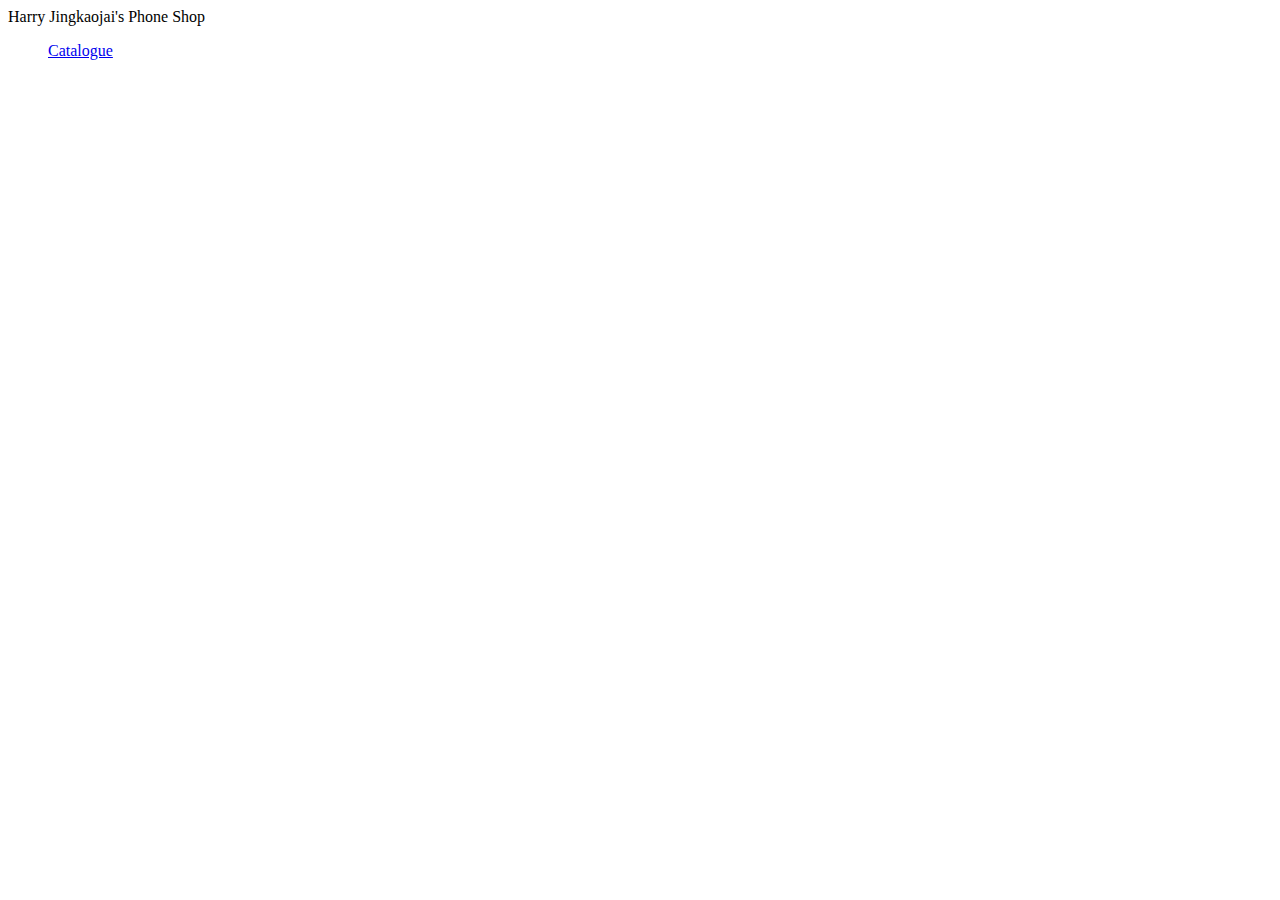
==== final/index.html @ 1c69242b "Added" ====
<!doctype html>
<html>
 	<head>
		<title>
			Harry's Final Project 
		</title>
		<meta charset="utf-8"/>
		<link rel="stylesheet" href="../css/final.css" type="text/css">
	</head>
	<body>
		<header>
			Harry Jingkaojai's Phone Shop
		</header>
		<nav>
			<ul>
				<a href="../final/catalog.html" target="_blank">Catalogue</a>
			</ul>
		</nav>
		<main>
		</main>
 		<footer>
		</footer>
	</body>
</html>
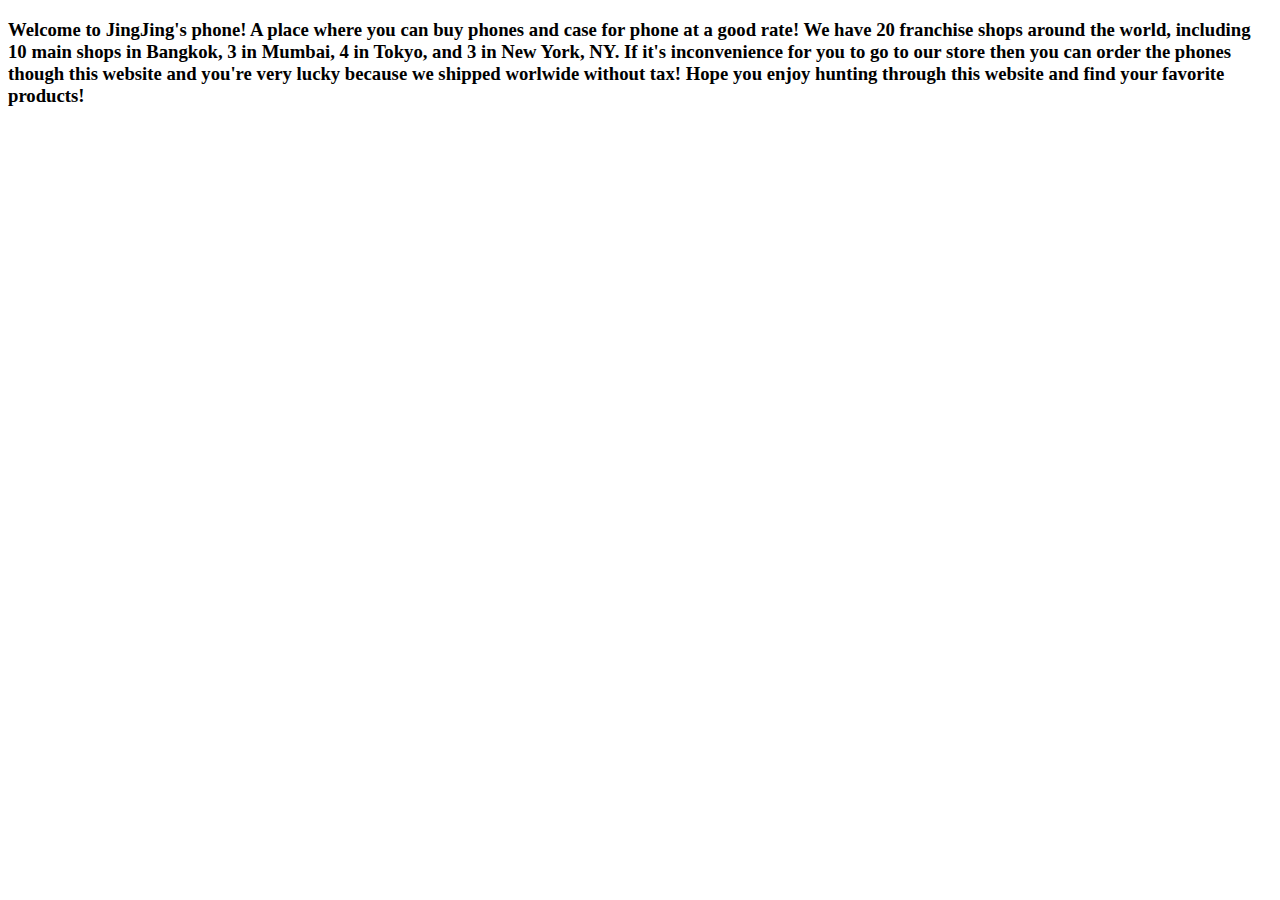
==== commit fcd67581: "Added" ====
--- a/final/index.html
+++ b/final/index.html
@@ -1,24 +1,23 @@
 <!doctype html>
 <html>
  	<head>
-		<title>
-			Harry's Final Project 
+		<title> 
 		</title>
 		<meta charset="utf-8"/>
 		<link rel="stylesheet" href="../css/final.css" type="text/css">
 	</head>
 	<body>
 		<header>
-			Harry Jingkaojai's Phone Shop
+			<h3>
+				Welcome to JingJing's phone! A place where you can buy phones and case for phone at a good rate! We have 20 franchise shops around the world, including 10 main shops in Bangkok, 3 in Mumbai, 4 in Tokyo, and 3 in New York, NY. If  it's inconvenience for you to go to our store then you can order the phones though this website and you're very lucky because we shipped worlwide without tax! Hope you enjoy hunting through this website and find your favorite products! 
+			</h3>
 		</header>
 		<nav>
-			<ul>
-				<a href="../final/catalog.html" target="_blank">Catalogue</a>
-			</ul>
 		</nav>
 		<main>
+			
 		</main>
  		<footer>
 		</footer>
-	</body>
+	</body> 
 </html>
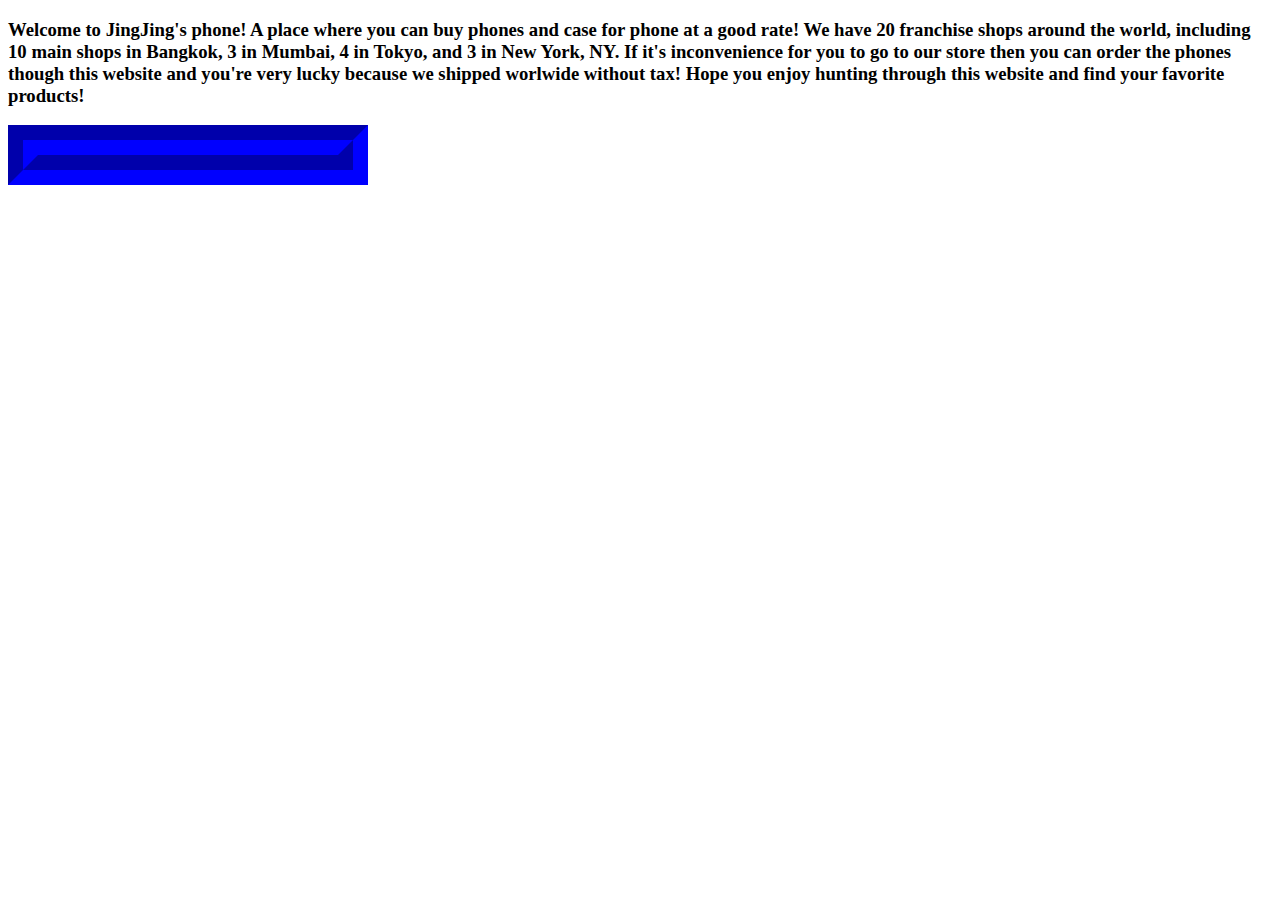
==== commit adc028bd: "Added" ====
--- a/final/index.html
+++ b/final/index.html
@@ -2,9 +2,10 @@
 <html>
  	<head>
 		<title> 
+			JingJing Shop
 		</title>
 		<meta charset="utf-8"/>
-		<link rel="stylesheet" href="../css/final.css" type="text/css">
+		<link rel="stylesheet" href="../final/final.css" type="text/css">
 	</head>
 	<body>
 		<header>
--- a/final/final.css
+++ b/final/final.css
@@ -0,0 +1,42 @@
+@import url(https://fonts.googleapis.com/css?family=Pacifico);
+h1 {
+	border: groove;
+	border-color: #FFE400;
+	background: yellow;
+	border-width: 40px;
+	font-family:'Pacifico', cursive;
+}
+nav {
+	border: groove;
+	border-color: blue;
+	background-color: yellow;
+	width: 300px;
+	border-width: 30px;
+        float:left; 
+}
+main {
+	margin-left: 361px;
+}
+article {
+	width: 1200px;
+	height: 600px;
+	border: inset;
+	background: #99FFFF;
+	border-width: 11px;
+}
+h4 {
+	border: groove;
+	background-color: #66FF99;
+	border-width: 20px;
+	border-color: #6666FF;
+}
+p {
+	border: solid #99FF33 10px;
+}
+body {
+	background-image:url("http://25.media.tumblr.com/tumblr_m81bemWVEN1ra7exvo1_1280.jpg");
+}
+img {
+	float: right;
+}
+
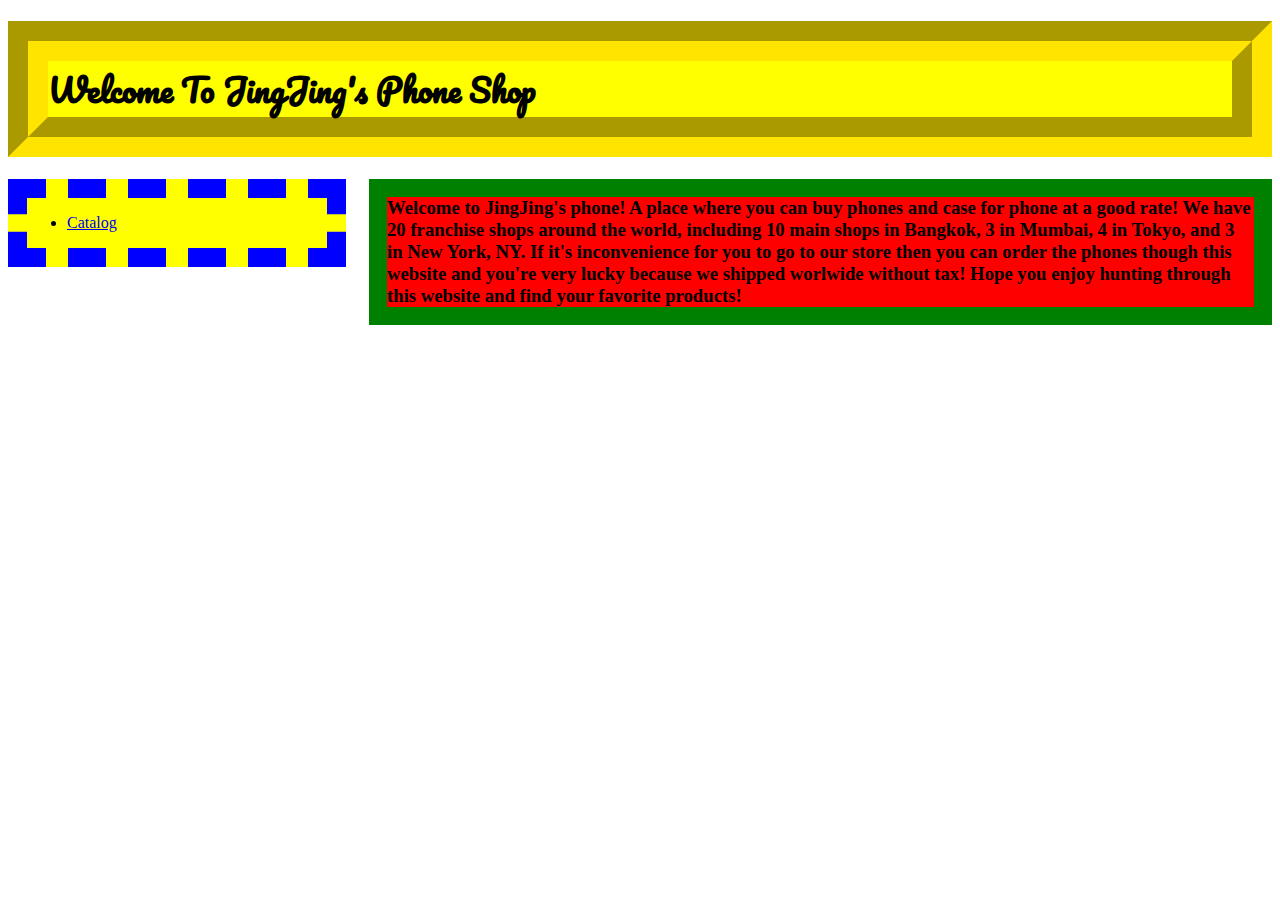
==== commit fe423b33: "added" ====
--- a/final/index.html
+++ b/final/index.html
@@ -9,14 +9,21 @@
 	</head>
 	<body>
 		<header>
+			<h1>
+				Welcome To JingJing's Phone Shop
+			</h1>
+		</header>
+		<nav>
+			<ul>
+				<li>
+					<a href="../final/catalog.html" target="_blank">Catalog</a>
+				</li>
+			</ul>
+		</nav>
+		<main>
 			<h3>
 				Welcome to JingJing's phone! A place where you can buy phones and case for phone at a good rate! We have 20 franchise shops around the world, including 10 main shops in Bangkok, 3 in Mumbai, 4 in Tokyo, and 3 in New York, NY. If  it's inconvenience for you to go to our store then you can order the phones though this website and you're very lucky because we shipped worlwide without tax! Hope you enjoy hunting through this website and find your favorite products! 
 			</h3>
-		</header>
-		<nav>
-		</nav>
-		<main>
-			
 		</main>
  		<footer>
 		</footer>
--- a/final/final.css
+++ b/final/final.css
@@ -7,11 +7,11 @@
 	font-family:'Pacifico', cursive;
 }
 nav {
-	border: groove;
+	border: dashed;
 	border-color: blue;
 	background-color: yellow;
 	width: 300px;
-	border-width: 30px;
+	border-width: 19px;
         float:left; 
 }
 main {
@@ -38,5 +38,15 @@
 }
 img {
 	float: right;
+	margin-top: 45px;
+   	margin-bottom: 100px;
+   	margin-right: 140px;
+   	margin-left: 90px;
+}
+h3 {
+	border: solid;
+	border-width: 18px;
+	border-color: green;
+	background-color: red;
 }
 
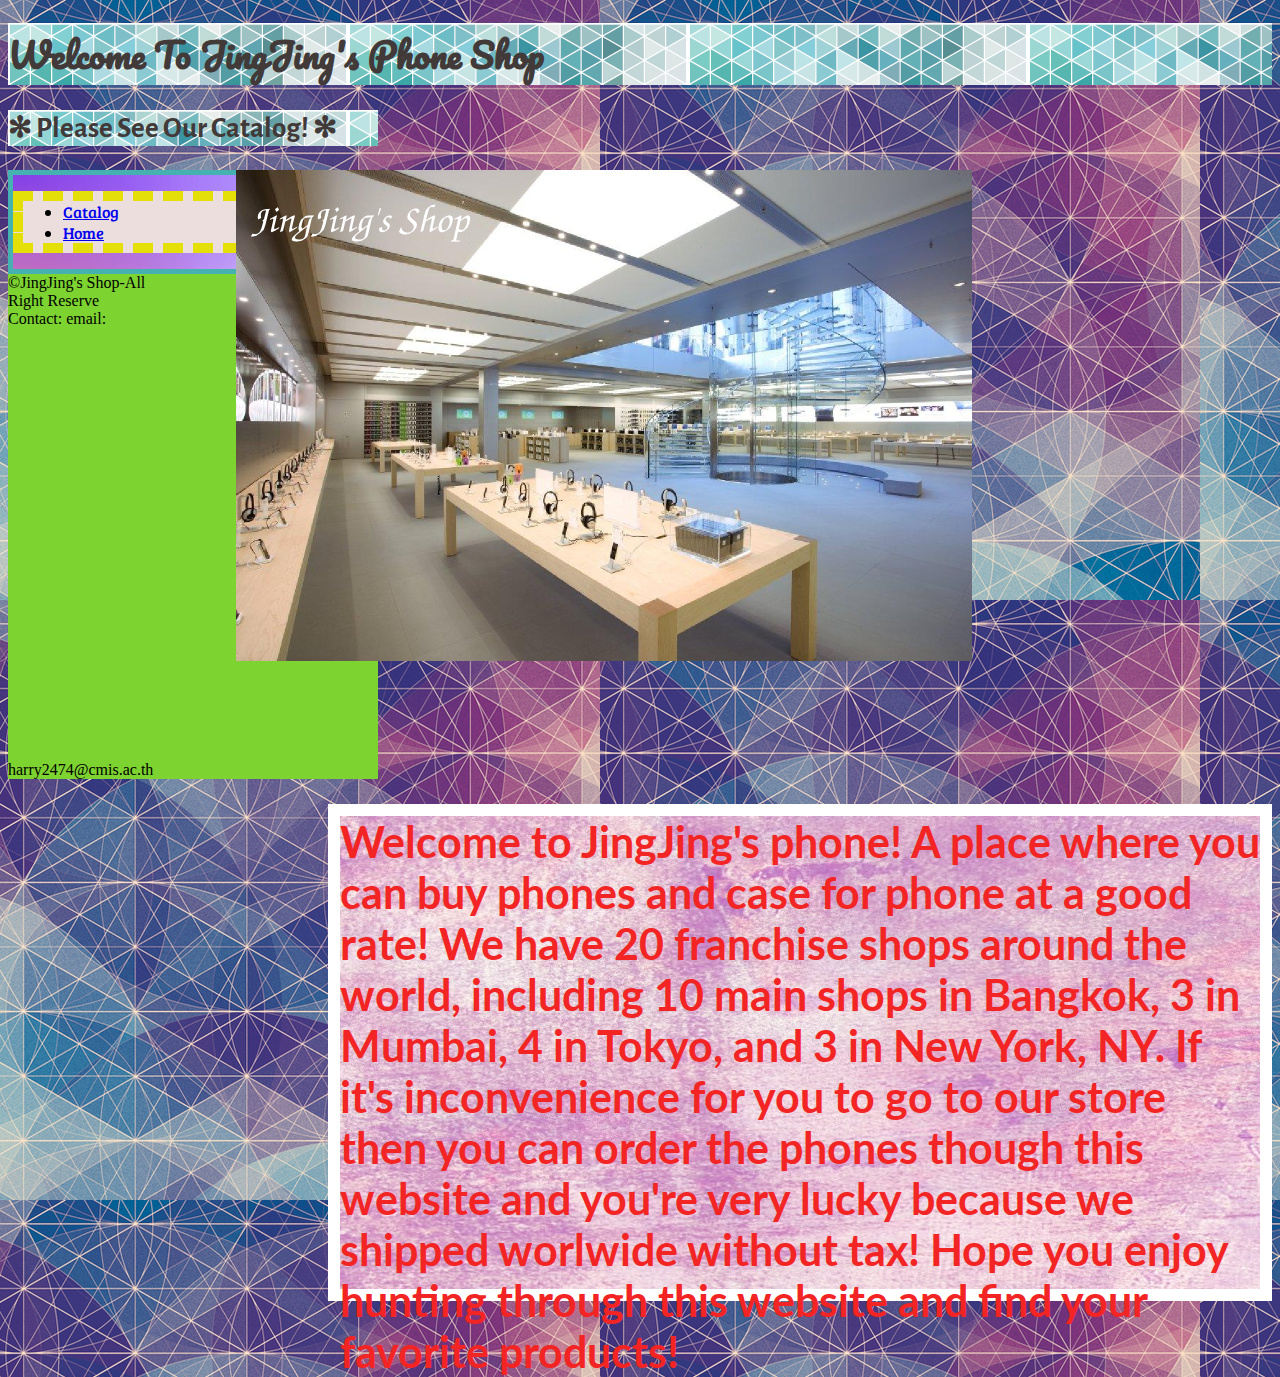
==== commit a53f27f4: "Finished but need to do more editing and uploading" ====
--- a/final/index.html
+++ b/final/index.html
@@ -6,6 +6,9 @@
 		</title>
 		<meta charset="utf-8"/>
 		<link rel="stylesheet" href="../final/final.css" type="text/css">
+		<style type="text/css">
+			.classOne {margin-right:300px;}
+		</style>
 	</head>
 	<body>
 		<header>
@@ -13,19 +16,32 @@
 				Welcome To JingJing's Phone Shop
 			</h1>
 		</header>
+			<h2>
+				&#10043; Please See Our Catalog! &#10043;
+			</h2>
 		<nav>
 			<ul>
 				<li>
 					<a href="../final/catalog.html" target="_blank">Catalog</a>
 				</li>
+				<li>
+					<a href=".." target="_blank">Home</a>
+				</li>
 			</ul>
 		</nav>
 		<main>
+			<img class="classOne" src="images/drawing1.png">
+
 			<h3>
 				Welcome to JingJing's phone! A place where you can buy phones and case for phone at a good rate! We have 20 franchise shops around the world, including 10 main shops in Bangkok, 3 in Mumbai, 4 in Tokyo, and 3 in New York, NY. If  it's inconvenience for you to go to our store then you can order the phones though this website and you're very lucky because we shipped worlwide without tax! Hope you enjoy hunting through this website and find your favorite products! 
 			</h3>
+			
 		</main>
  		<footer>
+			&#169;JingJing's Shop-All Right Reserve
+		</footer>
+		<footer>
+			Contact: email: harry2474@cmis.ac.th
 		</footer>
 	</body> 
 </html>
--- a/final/final.css
+++ b/final/final.css
@@ -1,27 +1,31 @@
 @import url(https://fonts.googleapis.com/css?family=Pacifico);
+@import url(https://fonts.googleapis.com/css?family=Lato);
+@import url(https://fonts.googleapis.com/css?family=Alegreya+Sans);
+@import url(https://fonts.googleapis.com/css?family=Libre+Baskerville);
+@import url(https://fonts.googleapis.com/css?family=Bree+Serif);
 h1 {
-	border: groove;
-	border-color: #FFE400;
-	background: yellow;
+	background-image: url("images/Neonpattern4.jpg");
 	border-width: 40px;
 	font-family:'Pacifico', cursive;
+	color: #423939;
+	font-size: 35px;
 }
 nav {
-	border: dashed;
-	border-color: blue;
-	background-color: yellow;
 	width: 300px;
-	border-width: 19px;
+	border: solid;	
+	border-color: #45B1B1;
+	border-width: 5px;
         float:left; 
+	background-image: url("images/yay.jpg");
 }
 main {
-	margin-left: 361px;
+	margin-left: 320px;
 }
 article {
 	width: 1200px;
 	height: 600px;
 	border: inset;
-	background: #99FFFF;
+	background-image: url("images/yay2.jpg");
 	border-width: 11px;
 }
 h4 {
@@ -32,21 +36,47 @@
 }
 p {
 	border: solid #99FF33 10px;
+	background: #E6E6E6;
 }
 body {
-	background-image:url("http://25.media.tumblr.com/tumblr_m81bemWVEN1ra7exvo1_1280.jpg");
+	background-image:url("images/yay3.jpg");
 }
 img {
 	float: right;
-	margin-top: 45px;
    	margin-bottom: 100px;
    	margin-right: 140px;
    	margin-left: 90px;
+	clear: right;
 }
 h3 {
-	border: solid;
-	border-width: 18px;
-	border-color: green;
-	background-color: red;
+	border: solid white 12px;
+	color: #F32424;
+	height: 11em;
+	font-size: 43px;
+	background-image: url("images/yay4.jpg");
+	float: right;
+	clear: right;
+	font-family:'Lato', sans-serif;
 }
+ul{
+	width: 200px;
+	background: #EDDEDE;
+	border: dashed #E4DF08 10px;
+	font-family:'Bree Serif', serif;
+}
+h2 {
+	background-image: url("images/Neonpattern4.jpg");
+	color: #423939;
+	font-size: 29px;
+	width: 370px;
+	font-family:'Alegreya Sans', sans-serif;
+}
+footer {
+	background: #7DD330;
+	width: 370px;
+}
+h4 {
+	font-family:'Libre Baskerville', serif;
+}
+ 
 
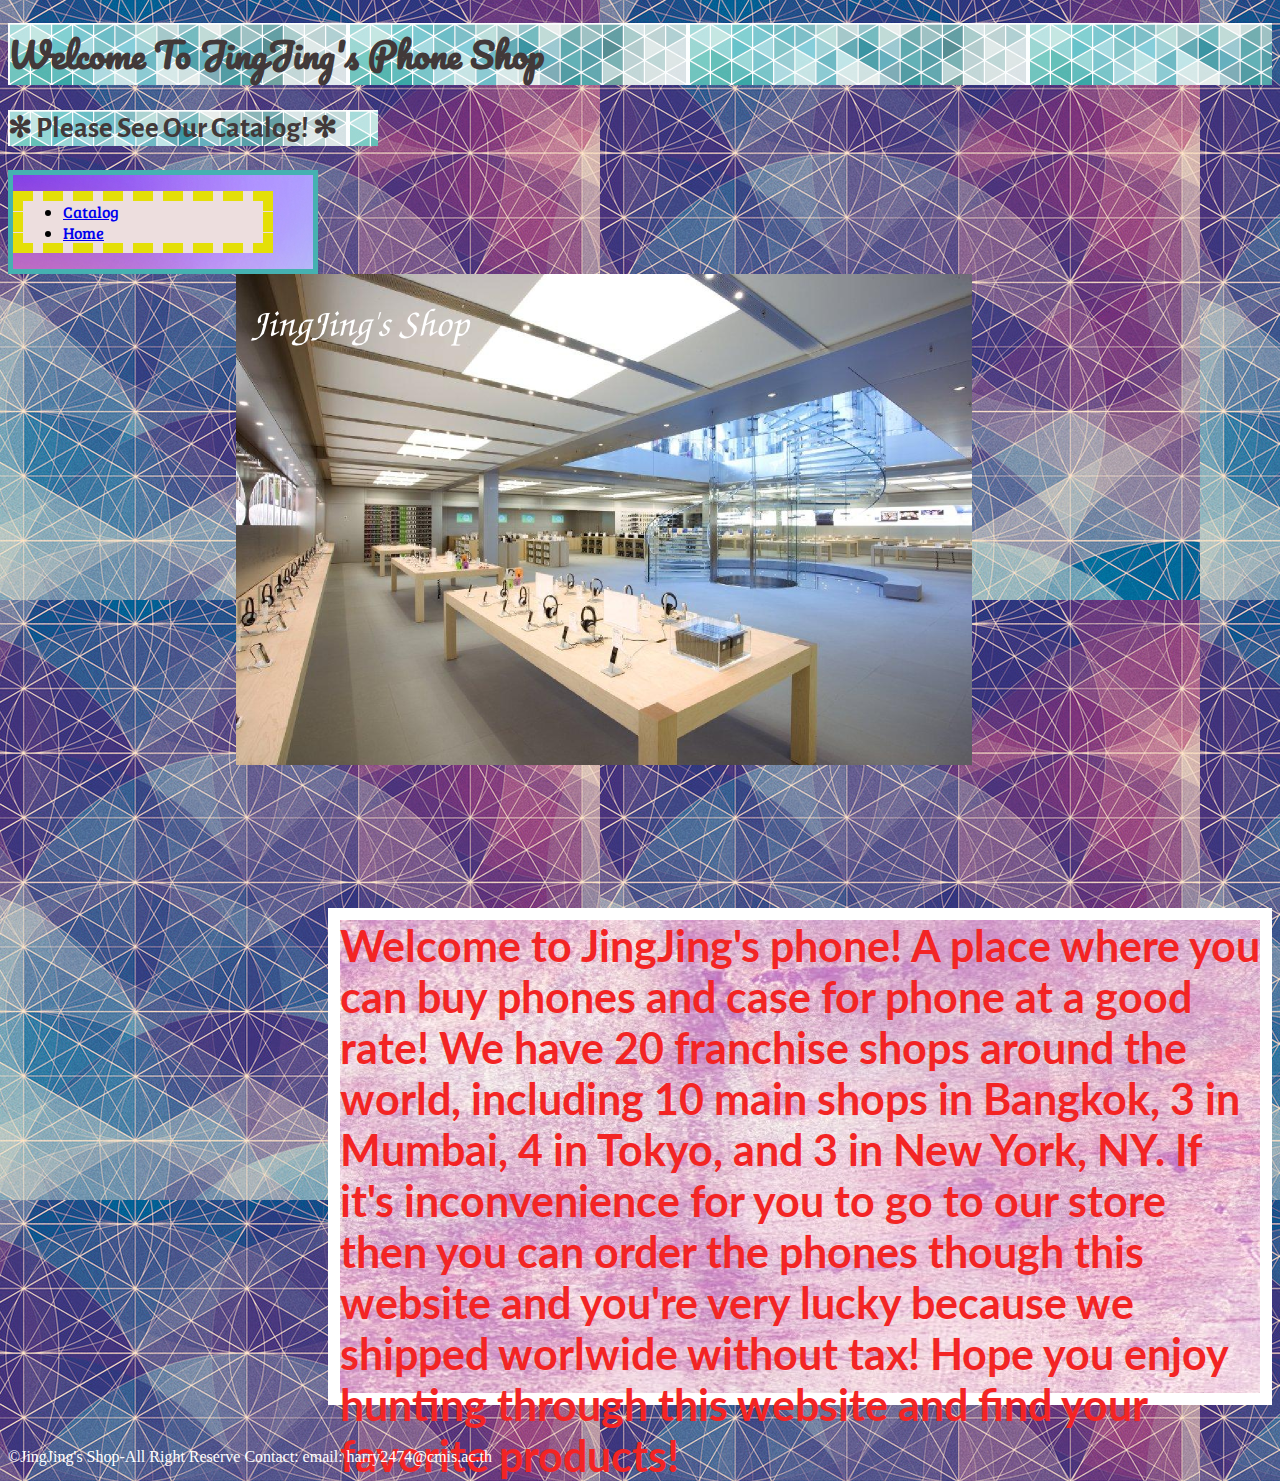
==== commit 15be3b99: "Finished the project" ====
--- a/final/index.html
+++ b/final/index.html
@@ -30,18 +30,16 @@
 			</ul>
 		</nav>
 		<main>
-			<img class="classOne" src="images/drawing1.png">
+			<img class="classOne" src="images/drawing1.png" alt="something">
 
 			<h3>
 				Welcome to JingJing's phone! A place where you can buy phones and case for phone at a good rate! We have 20 franchise shops around the world, including 10 main shops in Bangkok, 3 in Mumbai, 4 in Tokyo, and 3 in New York, NY. If  it's inconvenience for you to go to our store then you can order the phones though this website and you're very lucky because we shipped worlwide without tax! Hope you enjoy hunting through this website and find your favorite products! 
 			</h3>
 			
 		</main>
- 		<footer>
+		<footer>
 			&#169;JingJing's Shop-All Right Reserve
-		</footer>
-		<footer>
 			Contact: email: harry2474@cmis.ac.th
 		</footer>
-	</body> 
+	</body> 	
 </html>
--- a/final/final.css
+++ b/final/final.css
@@ -46,7 +46,7 @@
    	margin-bottom: 100px;
    	margin-right: 140px;
    	margin-left: 90px;
-	clear: right;
+	clear: both;
 }
 h3 {
 	border: solid white 12px;
@@ -71,12 +71,11 @@
 	width: 370px;
 	font-family:'Alegreya Sans', sans-serif;
 }
-footer {
-	background: #7DD330;
-	width: 370px;
-}
 h4 {
 	font-family:'Libre Baskerville', serif;
 }
- 
+footer{
+	clear:both;
+	color: white;
+}
 
